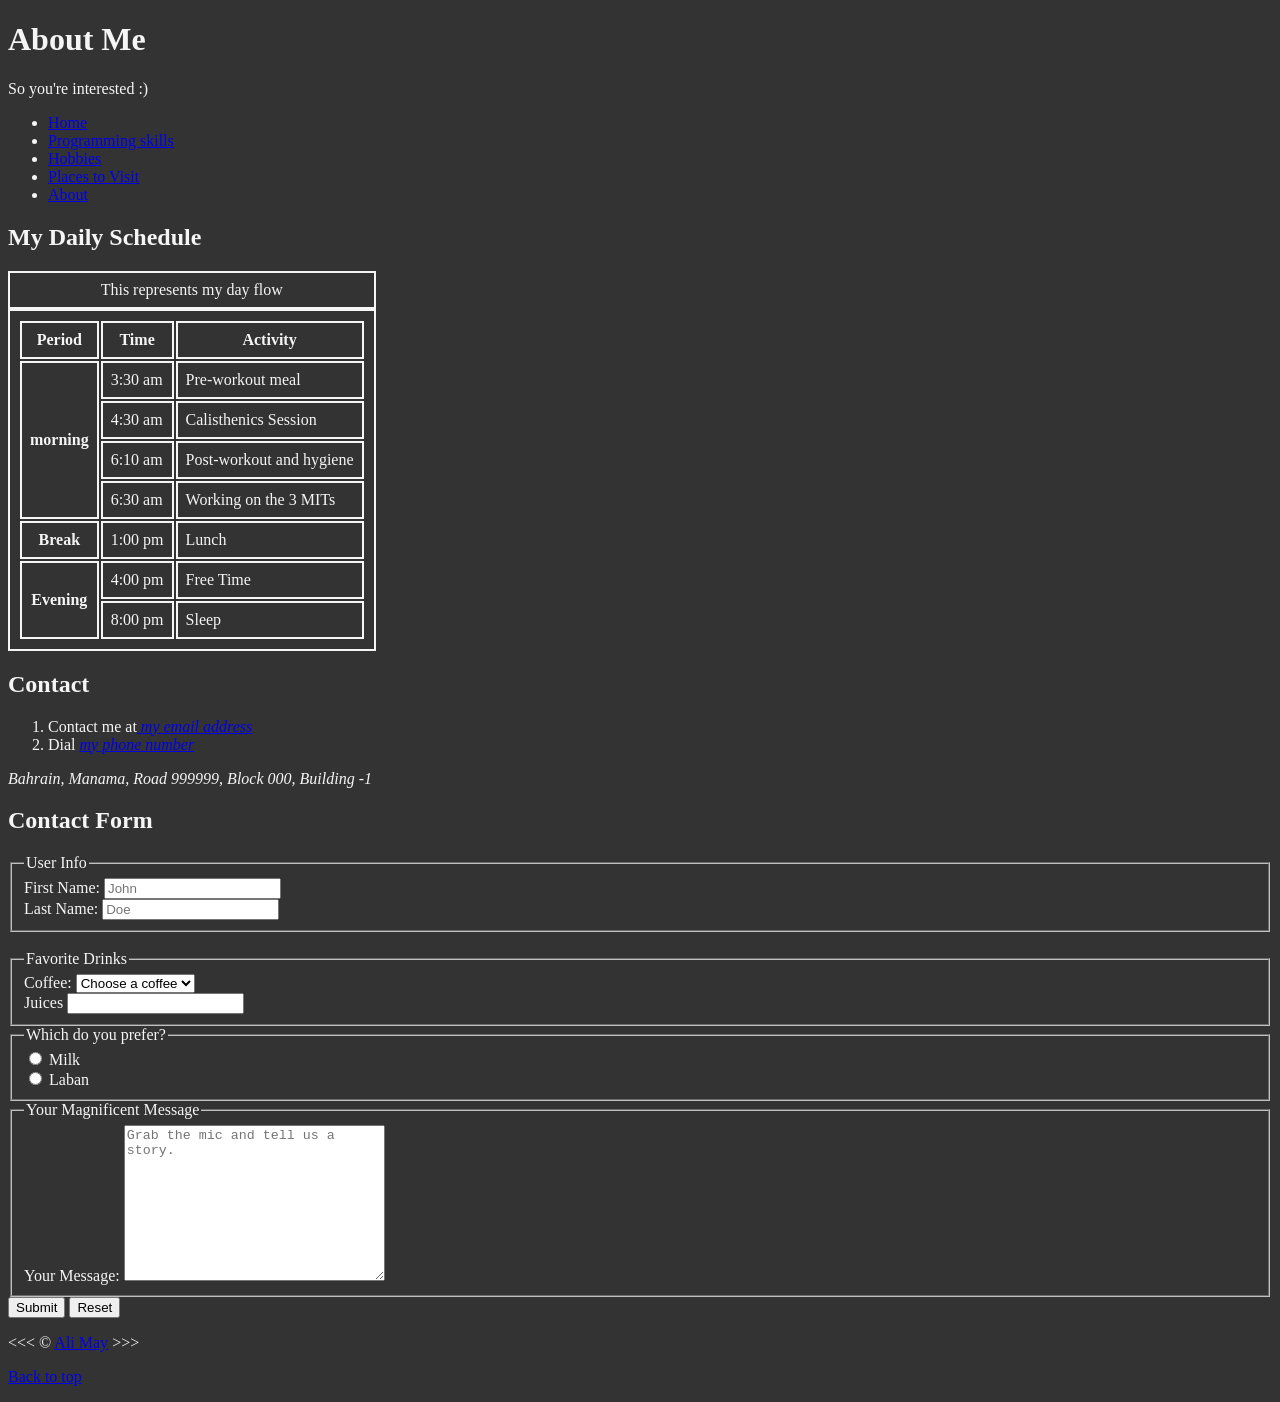
==== about.html @ c32b964c "portfolio project w1-only html" ====
<!doctype html>
<html lang="en">
  <head>
    <meta name="author" content="Ali May" />
    <meta name="description" content="Details about author" />
    <link
      rel="icon"
      href="img/portfolio-logo_980x980.png"
      type="image/x-icon"
    />
    <link rel="stylesheet" href="main.css" type="text/css" />
    <title>Ali May | About Me</title>
  </head>
  <body id="top">
    <header>
      <h1>About Me</h1>
      <p>So you're interested :)</p>

      <nav aria-label="Primary navigation">
        <ul>
          <li><a href="index.html">Home</a></li>
          <li>
            <a href="index.html#programming-skills">Programming skills</a>
          </li>
          <li><a href="index.html#hobbies">Hobbies</a></li>
          <li><a href="index.html#places-to-visit">Places to Visit</a></li>
          <li><a href="#">About</a></li>
        </ul>
      </nav>
    </header>

    <main>
      <section>
        <h2>My Daily Schedule</h2>
        <table>
          <caption>
            This represents my day flow
          </caption>
          <thead>
            <tr>
              <th scope="col">Period</th>
              <th scope="col">Time</th>
              <th scope="col">Activity</th>
            </tr>
          </thead>
          <tbody>
            <tr>
              <th scope="row" rowspan="4">morning</th>
              <td>
                <time datetime="03:30">3:30 am</time>
              </td>
              <td>Pre-workout meal</td>
            </tr>
            <tr>
              <td>
                <time datetime="04:30">4:30 am</time>
              </td>
              <td>Calisthenics Session</td>
            </tr>
            <tr>
              <td>
                <time datetime="06:10">6:10 am</time>
              </td>
              <td>Post-workout and hygiene</td>
            </tr>
            <tr>
              <td>
                <time datetime="06:30">6:30 am</time>
              </td>
              <td>Working on the 3 MITs</td>
            </tr>

            <tr>
              <th scope="row">Break</th>
              <td>
                <time datetime="13:00">1:00 pm</time>
              </td>
              <td>Lunch</td>
            </tr>
            <tr>
              <th scope="row" rowspan="2">Evening</th>
              <td>
                <time datetime="16:00">4:00 pm</time>
              </td>
              <td>Free Time</td>
            </tr>
            <tr>
              <td>
                <time datetime="20:00">8:00 pm</time>
              </td>
              <td>Sleep</td>
            </tr>
        </table>
      </section>

      <section>
        <h2>Contact</h2>
        <ol>
          <li>
            Contact me at<a href="mailto:random@email.com">
              <em>my email address</em></a
            >
          </li>
          <li>
            Dial <a href="tel:+1234567890"> <em>my phone number</em></a>
          </li>
        </ol>
        <address>Bahrain, Manama, Road 999999, Block 000, Building -1</address>
      </section>

      <section>
        <h2>Contact Form</h2>
        <form action="" method="get">
          <fieldset>
            <legend>User Info</legend>
            <div>
              <label for="firstName">First Name:</label>
              <input
                type="text"
                id="firstName"
                name="firstName"
                placeholder="John"
                required
              />
            </div>
            <div>
              <label for="lastName">Last Name:</label>
              <input
                type="text"
                id="lastName"
                name="lastName"
                placeholder="Doe"
                required
              />
            </div>
            <!-- <div>
              <label for="password">Password:</label>
              <input
                type="password"
                id="password"
                name="password"
                placeholder="Your little Secret"
              />
            </div> -->
          </fieldset>
          <br />
          <fieldset>
            <legend>Favorite Drinks</legend>
            <div>
              <label for="coffee">Coffee:</label>
              <select name="coffee" id="coffee" required>
                <option value="" disabled selected>Choose a coffee</option>
                <optgroup label="Black Coffee">
                  <option value="americano">Americano</option>
                  <option value="espresso">Espresso</option>
                </optgroup>
                <optgroup label="Coffee With Milk">
                  <option value="latte">Latte</option>
                  <option value="cappuccino">Cappuccino</option>
                </optgroup>
                <option value="other">Other</option>
              </select>
            </div>
            <div>
              <label for="juices">Juices</label>
              <input type="text" id="juices" name="juices" list="juices-list" />
              <datalist id="juices-list">
                <option value="melon"></option>
                <option value="orange"></option>
                <option value="strawberry"></option>
              </datalist>
            </div>
          </fieldset>
          <fieldset>
            <legend>Which do you prefer?</legend>
            <div>
              <input type="radio" id="milk" name="dietary" value="milk" />
              <label for="milk">Milk</label>
            </div>
            <div>
              <input type="radio" id="laban" name="dietary" value="laban" />
              <label for="laban">Laban</label>
            </div>
          </fieldset>
          <fieldset>
            <legend>Your Magnificent Message</legend>
            <label for="message">Your Message:</label>
            <textarea
              name="message"
              id="message"
              cols="30"
              rows="10"
              placeholder="Grab the mic and tell us a story."
            ></textarea>
          </fieldset>
          <div>
            <button type="submit">Submit</button>
            <button type="reset">Reset</button>
          </div>
        </form>
      </section>
    </main>

    <footer>
      <p>&lt;&lt;&lt; &copy; <a href="about.html">Ali May</a> &gt;&gt;&gt;</p>
      <p>
        <a href="#top">Back to top</a>
      </p>
    </footer>
  </body>
</html>
---- main.css ----
html {
    background-color: #333;
    color: whitesmoke;
}

table, th, tr, td, caption {
 border-color: whitesmoke;
 border-style: solid;
 border-width: 2px;
 padding: 0.5rem;
}
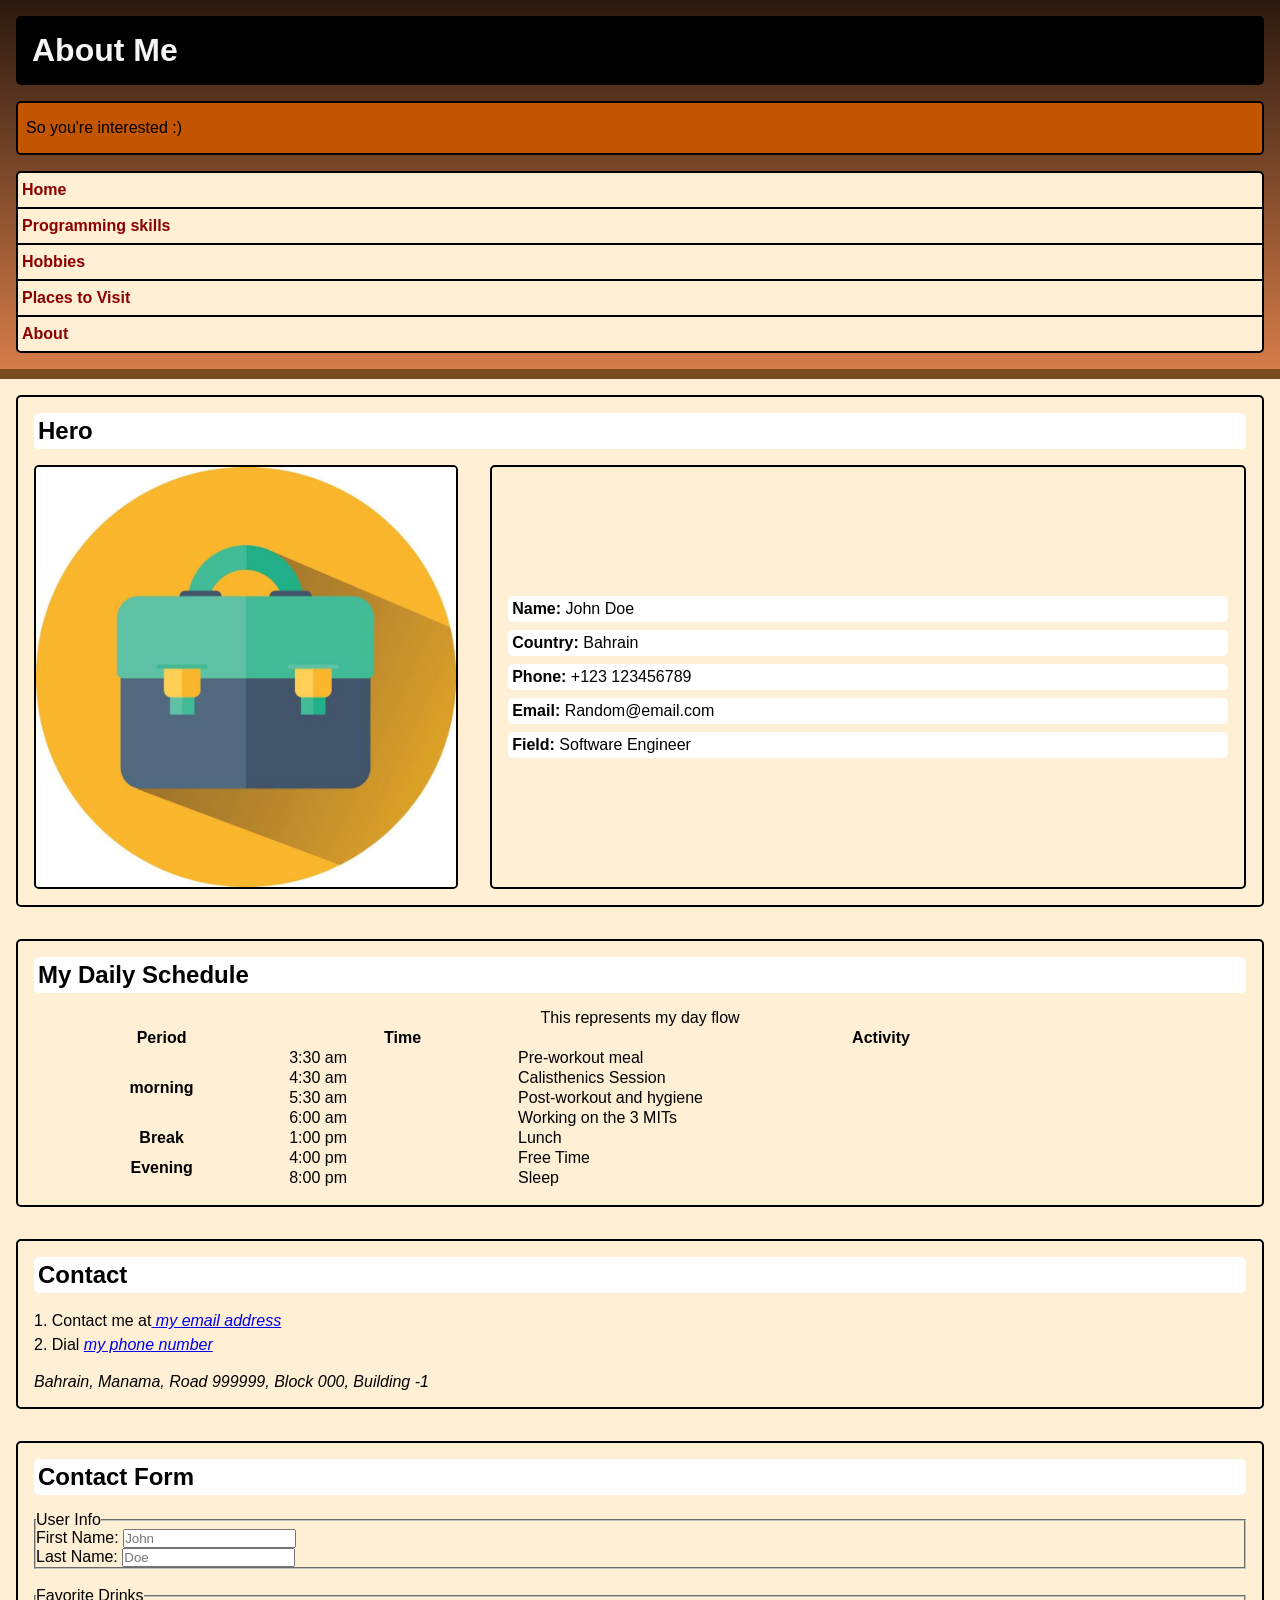
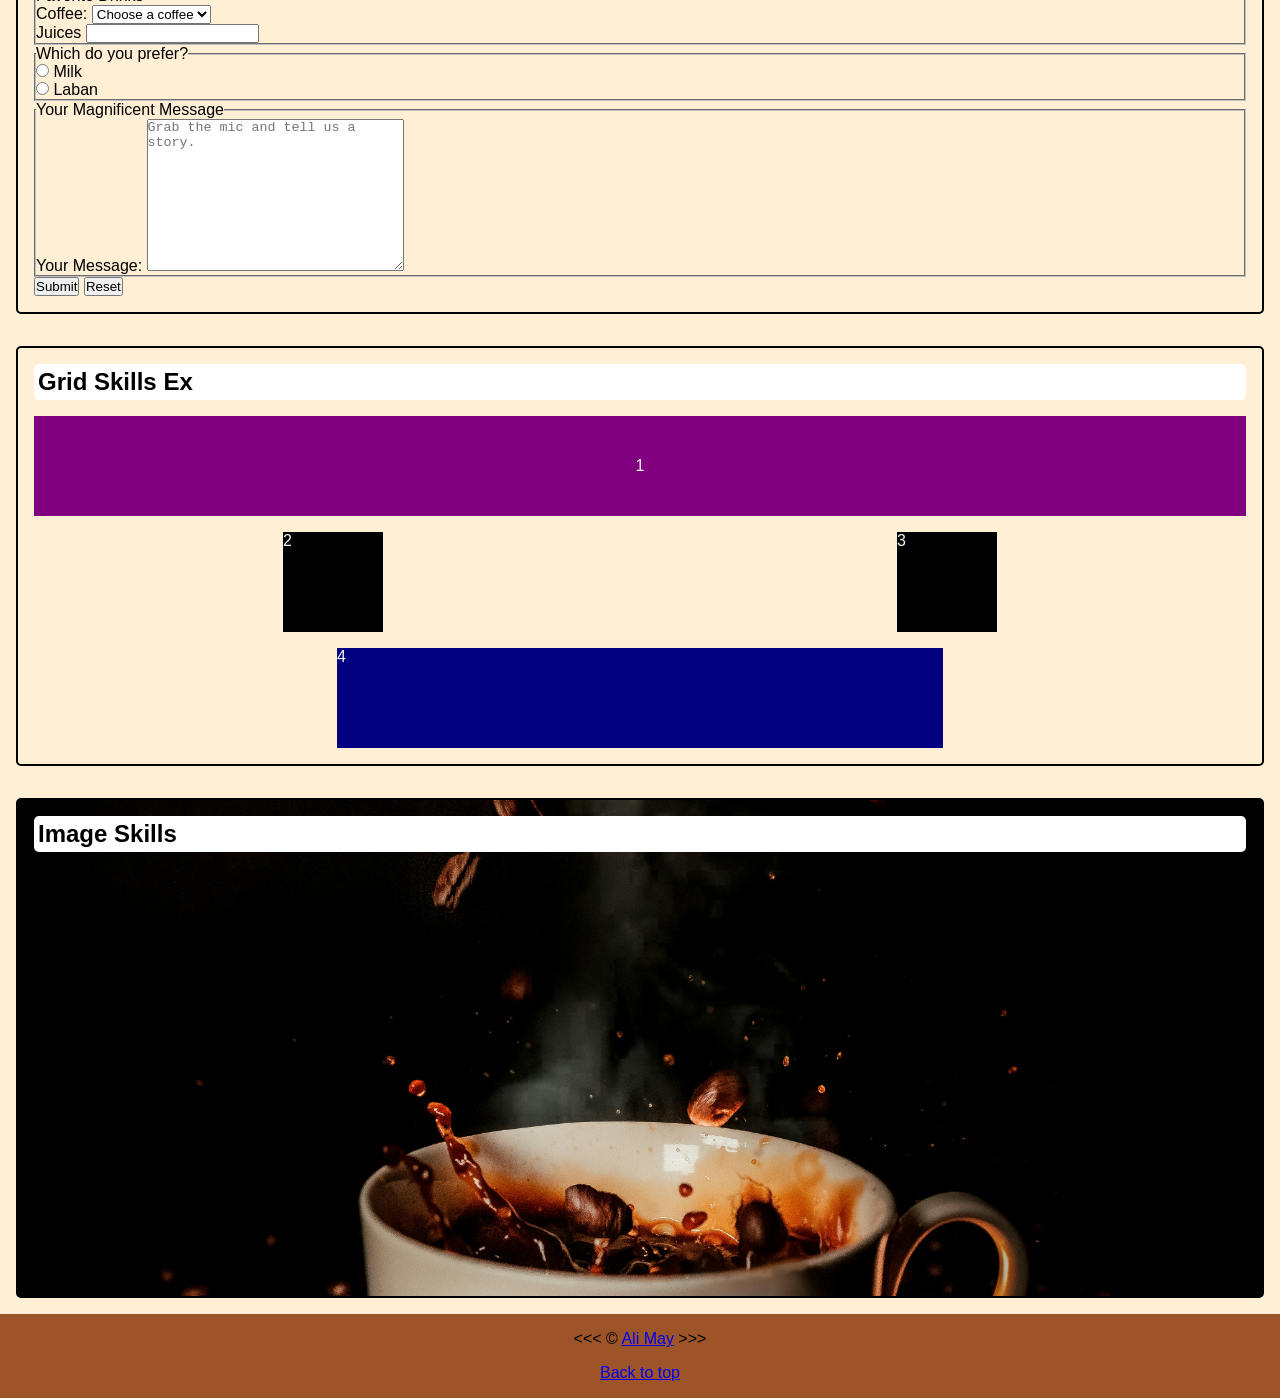
==== commit cc990dea: "added hero section, image section, some background styles" ====
--- a/about.html
+++ b/about.html
@@ -31,6 +31,24 @@
 
     <main>
       <section>
+        <h2>Hero</h2>
+        <div class="hero">
+          <img
+            src="img/portfolio-logo_980x980.png"
+            alt="Portfolio Image"
+            widht="980"
+            height="980"
+          />
+          <div class="personal-details">
+            <p><span class="bold">Name:</span> John Doe</p>
+            <p><span class="bold">Country:</span> Bahrain</p>
+            <p><span class="bold">Phone:</span> +123 123456789</p>
+            <p><span class="bold">Email:</span> Random@email.com</p>
+            <p><span class="bold">Field:</span> Software Engineer</p>
+          </div>
+        </div>
+      </section>
+      <section>
         <h2>My Daily Schedule</h2>
         <table>
           <caption>
@@ -59,13 +77,13 @@
             </tr>
             <tr>
               <td>
-                <time datetime="06:10">6:10 am</time>
+                <time datetime="05:30">5:30 am</time>
               </td>
               <td>Post-workout and hygiene</td>
             </tr>
             <tr>
               <td>
-                <time datetime="06:30">6:30 am</time>
+                <time datetime="06:00">6:00 am</time>
               </td>
               <td>Working on the 3 MITs</td>
             </tr>
@@ -90,6 +108,7 @@
               </td>
               <td>Sleep</td>
             </tr>
+          </tbody>
         </table>
       </section>
 
@@ -199,6 +218,19 @@
           </div>
         </form>
       </section>
+
+      <section class="grid-section">
+        <h2>Grid Skills Ex</h2>
+        <div class="grid-container">
+          <div class="grid-el">1</div>
+          <div class="grid-el">2</div>
+          <div class="grid-el">3</div>
+          <div class="grid-el">4</div>
+        </div>
+      </section>
+      <section class="image-section">
+        <h2>Image Skills</h2>
+      </section>
     </main>
 
     <footer>
--- a/main.css
+++ b/main.css
@@ -1,12 +1,227 @@
+* {
+    margin: 0;
+    padding: 0;
+    box-sizing: border-box;
+}
 
 html {
-    background-color: #333;
+    font-family: Arial, Helvetica, sans-serif;
+}
+
+body {
+    background-color: papayawhip;
+   
+}
+
+header {
+    background-color: rgb(214, 125, 73);
+    background-image: linear-gradient(to bottom, rgba(0, 0, 0, 0.8), rgb(214, 125, 73));
+    /* background-repeat: no-repeat;
+    /* background-size: cover; */
+    /* background-position: top;
+    background-size: cover; */ 
+    border-bottom: rgb(122, 75, 31) solid 10px;
+    padding: 1rem;
+
+    display: flex;
+    flex-direction: column;
+    justify-content: space-evenly;
+    gap: 1rem;
+}
+
+header > h1 {
+    background-color: #000;
     color: whitesmoke;
-}
-
-table, th, tr, td, caption {
- border-color: whitesmoke;
- border-style: solid;
- border-width: 2px;
- padding: 0.5rem;
+    border-radius: 5px;
+    padding: 1rem;
+}
+
+header p {
+     border: 2px solid black;
+     border-radius: 5px;
+     padding: 1rem 0.5rem;
+     background: rgb(195, 85, 0);
+}   
+
+header nav {
+    border: 2px solid black;
+    border-radius: 5px;
+    background-color: papayawhip;
+}
+
+header nav ul {
+    list-style: none;
+    display: flex;
+    flex-direction: column;
+}
+
+nav a {
+    display: block;
+    text-decoration: none;
+    font-weight: bold;
+    color: darkred;
+    padding: 0.5rem 0.25rem;
+    border-bottom: 2px solid black;
+}
+
+nav ul li:first-child a {
+    border-radius: 5px 5px 0 0;
+}
+
+nav ul li:last-child a {
+    border-radius: 0 0 5px 5px;
+    border: none;
+}
+
+nav a:visited {
+    color: purple;
+}
+
+nav a:hover, nav a:focus {
+    opacity: 0.7;
+    background: black;
+    color: whitesmoke;
+}
+
+nav a:active {
+    color: black;
+}
+
+
+main {
+    padding: 1rem;
+    display: flex;
+    flex-direction: column;
+    gap: 2rem;
+}
+
+main section {
+
+    
+    border: 2px solid black;
+    border-radius: 5px;
+    padding: 1rem;
+    display: flex;
+    flex-direction: column;
+    gap: 1rem;
+}
+
+.hero {
+    display: flex;
+    flex-direction: row;
+    gap: 2rem;
+}
+
+.hero img {
+    width: 35%;
+    height: auto;
+    border-radius: 5px;
+    border: 2px solid black;
+}
+
+.personal-details {
+    display: flex;
+    flex-direction: column;
+    gap: 0.5rem;
+    justify-content: center;
+    border: 2px solid black;
+    border-radius: 5px;
+    padding: 1rem; 
+    width: 100%;
+}
+
+.personal-details p {
+    background-color: white;
+    padding: 0.25rem;
+    border-radius: 5px;
+}
+
+.bold {
+    font-weight: bold;
+}
+
+
+main h2 {
+    /* border-bottom: 2px solid black; */
+    background-color: white;
+    padding: 0.25rem;
+    border-radius: 5px;
+}
+
+main section ol,  main section ul, main section dl{
+    line-height: 1.5;
+    list-style-position: inside;
+}
+
+
+main section aside details {
+    display: flex;
+    flex-direction: column;
+    gap: 1rem;
+}
+
+main section dt {
+    font-weight: bold;
+}
+
+main section dd {
+    text-indent: 1em;
+}
+
+footer {
+    background-color: rgb(156, 84, 40);
+    display: flex;
+    flex-direction: column;
+    gap: 1rem;
+
+    justify-content: center;
+    align-items: center;
+    padding: 1rem;
+    
+}
+
+.grid-container {
+    display: grid;
+    grid-template-columns: repeat(2, minmax(100px, 1fr));
+    grid-template-rows: repeat(auto-fill, minmax(100px, 1fr));
+    gap: 1rem;
+
+    justify-items: center;
+    align-items: start;
+
+}
+
+.grid-el {
+    min-width: 100px;
+    min-height: 100px;
+    background-color: #000;
+    color: whitesmoke;
+}
+
+.grid-el:first-child {
+    grid-column: 1/3;
+    background: purple;
+    display: grid;
+    place-content: center;
+    width: 100%;
+}
+
+.grid-el:last-child {
+    grid-column: 1/3;
+    grid-row: 3/5;
+    background-color: navy;
+    width: 50%;
+    height: 75%;
+}
+
+.grid-el:nth-child(2) {
+    height: 100px;
+    width: 100px;
+}
+
+.image-section {
+    background-image: url('img/ante-samarzija-lsmu0rUhUOk-unsplash.jpg'), linear-gradient(black, blue, orange);
+    background-size: cover;
+    background-position: center;
+    min-height: 500px;
 }
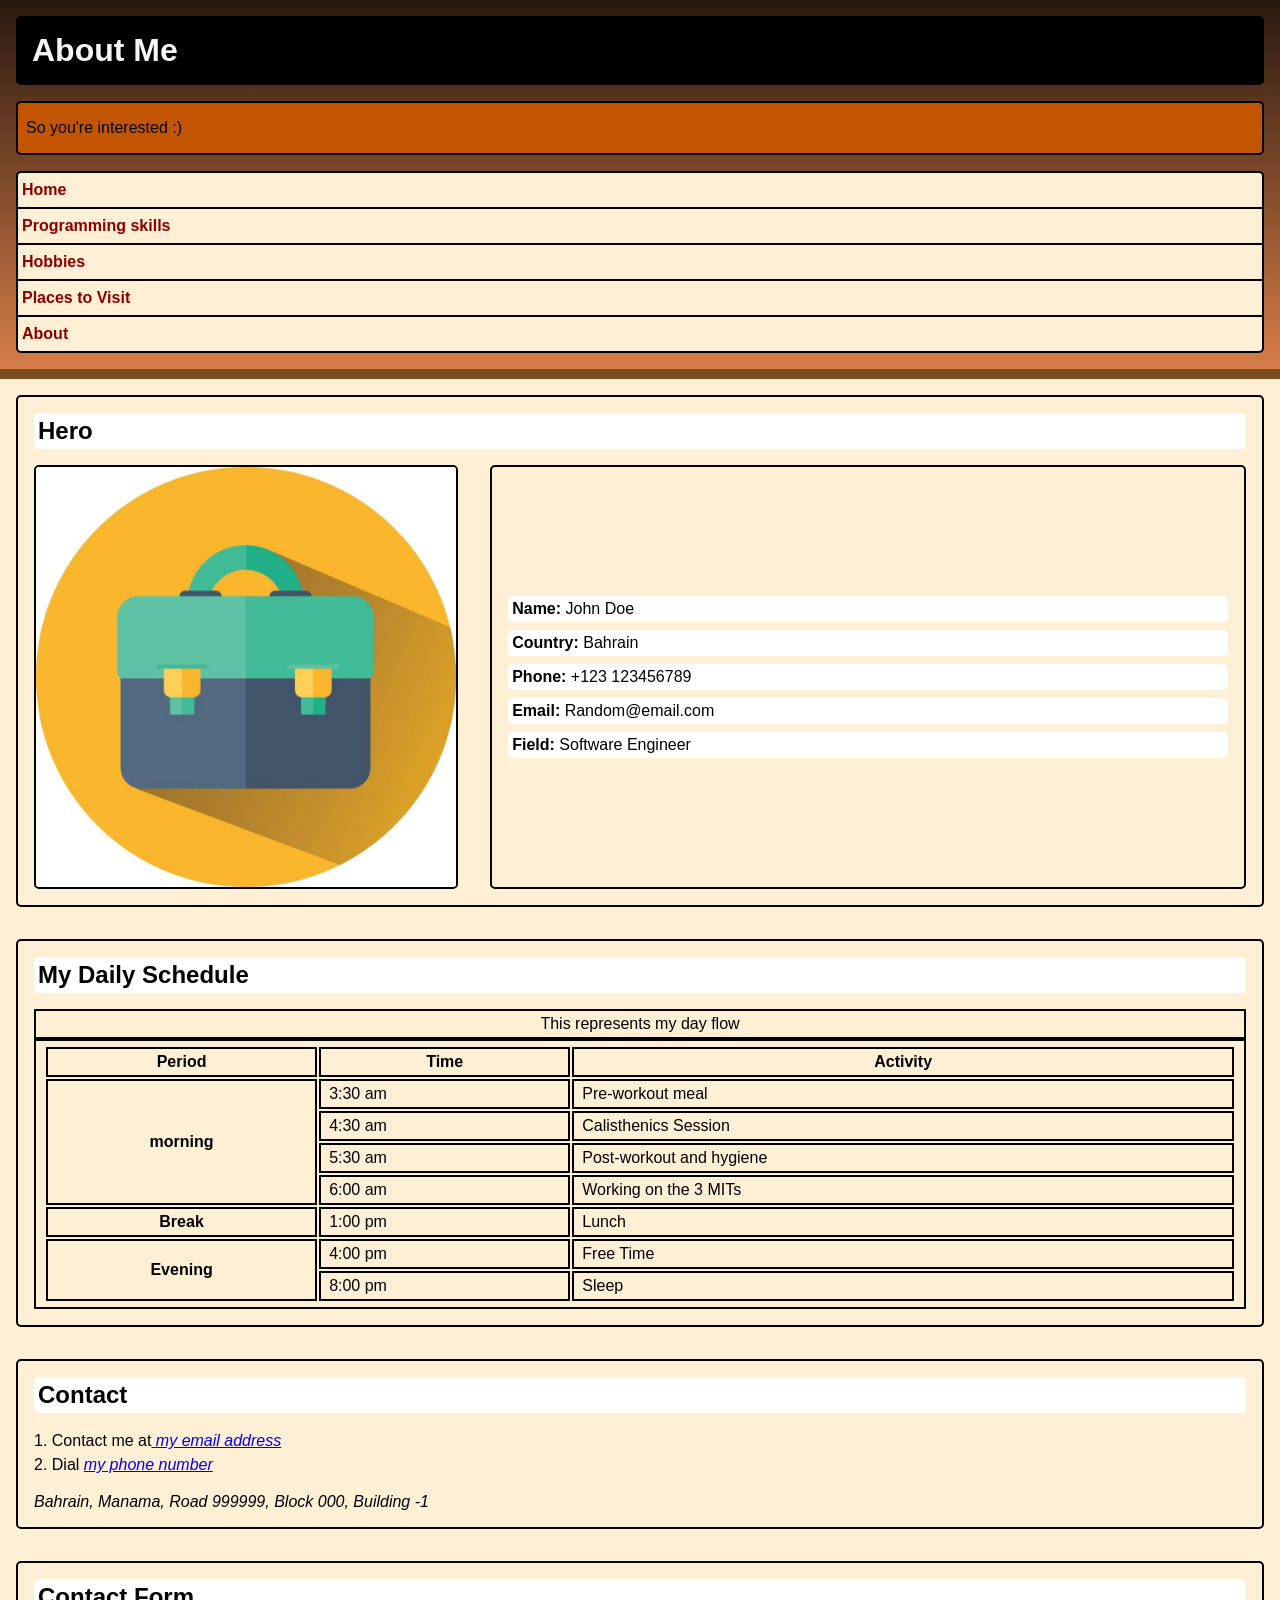
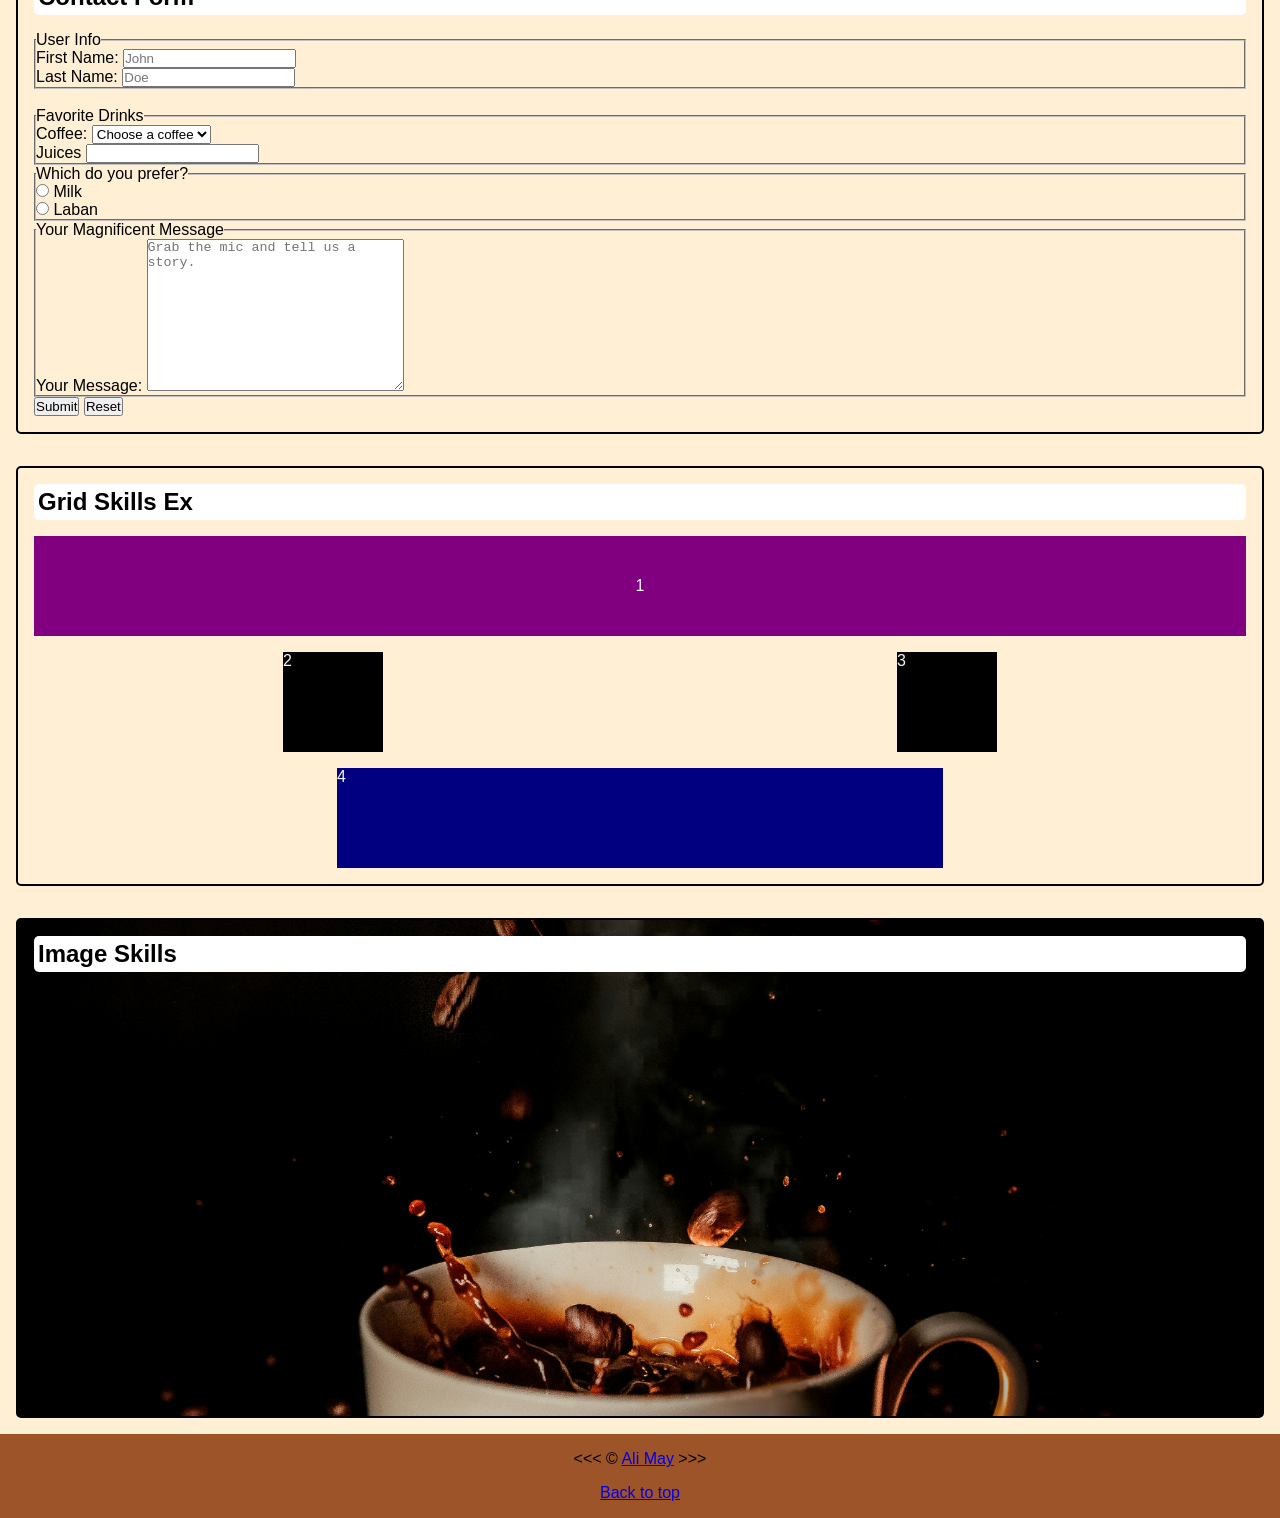
==== commit 81102e4e: "added meta for vp, and media queries styles" ====
--- a/about.html
+++ b/about.html
@@ -3,6 +3,8 @@
   <head>
     <meta name="author" content="Ali May" />
     <meta name="description" content="Details about author" />
+    <meta name="viewport" content="width=device-width, initial-scale=1.0">
+
     <link
       rel="icon"
       href="img/portfolio-logo_980x980.png"
@@ -36,7 +38,7 @@
           <img
             src="img/portfolio-logo_980x980.png"
             alt="Portfolio Image"
-            widht="980"
+            width="980"
             height="980"
           />
           <div class="personal-details">
--- a/main.css
+++ b/main.css
@@ -1,227 +1,261 @@
 * {
-    margin: 0;
-    padding: 0;
-    box-sizing: border-box;
+  margin: 0;
+  padding: 0;
+  box-sizing: border-box;
 }
 
 html {
-    font-family: Arial, Helvetica, sans-serif;
+  font-family: Arial, Helvetica, sans-serif;
 }
 
 body {
-    background-color: papayawhip;
-   
+  background-color: papayawhip;
+  display: flex;
+  flex-direction: column;
+  min-height: 100vh;
+  /* width: 100%; */
 }
 
 header {
-    background-color: rgb(214, 125, 73);
-    background-image: linear-gradient(to bottom, rgba(0, 0, 0, 0.8), rgb(214, 125, 73));
-    /* background-repeat: no-repeat;
+  background-color: rgb(214, 125, 73);
+  background-image: linear-gradient(
+    to bottom,
+    rgba(0, 0, 0, 0.8),
+    rgb(214, 125, 73)
+  );
+  /* background-repeat: no-repeat;
     /* background-size: cover; */
-    /* background-position: top;
-    background-size: cover; */ 
-    border-bottom: rgb(122, 75, 31) solid 10px;
-    padding: 1rem;
-
-    display: flex;
-    flex-direction: column;
-    justify-content: space-evenly;
-    gap: 1rem;
+  /* background-position: top;
+    background-size: cover; */
+  border-bottom: rgb(122, 75, 31) solid 10px;
+  padding: 1rem;
+
+  display: flex;
+  flex-direction: column;
+  justify-content: space-evenly;
+  gap: 1rem;
 }
 
 header > h1 {
-    background-color: #000;
-    color: whitesmoke;
-    border-radius: 5px;
-    padding: 1rem;
+  background-color: #000;
+  color: whitesmoke;
+  border-radius: 5px;
+  padding: 1rem;
 }
 
 header p {
-     border: 2px solid black;
-     border-radius: 5px;
-     padding: 1rem 0.5rem;
-     background: rgb(195, 85, 0);
-}   
+  border: 2px solid black;
+  border-radius: 5px;
+  padding: 1rem 0.5rem;
+  background: rgb(195, 85, 0);
+}
 
 header nav {
-    border: 2px solid black;
-    border-radius: 5px;
-    background-color: papayawhip;
+  border: 2px solid black;
+  border-radius: 5px;
+  background-color: papayawhip;
 }
 
 header nav ul {
-    list-style: none;
-    display: flex;
-    flex-direction: column;
+  list-style: none;
+  display: flex;
+  flex-direction: column;
 }
 
 nav a {
-    display: block;
-    text-decoration: none;
-    font-weight: bold;
-    color: darkred;
-    padding: 0.5rem 0.25rem;
-    border-bottom: 2px solid black;
+  display: block;
+  text-decoration: none;
+  font-weight: bold;
+  color: darkred;
+  padding: 0.5rem 0.25rem;
+  border-bottom: 2px solid black;
 }
 
 nav ul li:first-child a {
-    border-radius: 5px 5px 0 0;
+  border-radius: 5px 5px 0 0;
 }
 
 nav ul li:last-child a {
-    border-radius: 0 0 5px 5px;
-    border: none;
+  border-radius: 0 0 5px 5px;
+  border: none;
 }
 
 nav a:visited {
-    color: purple;
-}
-
-nav a:hover, nav a:focus {
-    opacity: 0.7;
-    background: black;
-    color: whitesmoke;
+  color: purple;
+}
+
+nav a:hover,
+nav a:focus {
+  opacity: 0.7;
+  background: black;
+  color: whitesmoke;
 }
 
 nav a:active {
-    color: black;
-}
-
+  color: black;
+}
 
 main {
-    padding: 1rem;
-    display: flex;
-    flex-direction: column;
-    gap: 2rem;
+  padding: 1rem;
+  display: flex;
+  flex-direction: column;
+  gap: 2rem;
+  flex-grow: 1;
 }
 
 main section {
-
-    
-    border: 2px solid black;
-    border-radius: 5px;
-    padding: 1rem;
-    display: flex;
-    flex-direction: column;
-    gap: 1rem;
+  border: 2px solid black;
+  border-radius: 5px;
+  padding: 1rem;
+  display: flex;
+  flex-direction: column;
+  gap: 1rem;
 }
 
 .hero {
-    display: flex;
-    flex-direction: row;
-    gap: 2rem;
+  display: flex;
+  flex-direction: row;
+  gap: 2rem;
+  /* height: 1000px; */
 }
 
 .hero img {
-    width: 35%;
-    height: auto;
-    border-radius: 5px;
-    border: 2px solid black;
+  width: 35%;
+  height: auto;
+  aspect-ratio: 1/1;
+  border-radius: 5px;
+  border: 2px solid black;
 }
 
 .personal-details {
-    display: flex;
-    flex-direction: column;
-    gap: 0.5rem;
-    justify-content: center;
-    border: 2px solid black;
-    border-radius: 5px;
-    padding: 1rem; 
-    width: 100%;
+  display: flex;
+  flex-direction: column;
+  gap: 0.5rem;
+  justify-content: center;
+  border: 2px solid black;
+  border-radius: 5px;
+  padding: 1rem;
+  width: 100%;
 }
 
 .personal-details p {
-    background-color: white;
-    padding: 0.25rem;
-    border-radius: 5px;
+  background-color: white;
+  padding: 0.25rem;
+  border-radius: 5px;
 }
 
 .bold {
-    font-weight: bold;
-}
-
+  font-weight: bold;
+}
 
 main h2 {
-    /* border-bottom: 2px solid black; */
-    background-color: white;
-    padding: 0.25rem;
-    border-radius: 5px;
-}
-
-main section ol,  main section ul, main section dl{
-    line-height: 1.5;
-    list-style-position: inside;
-}
-
+  /* border-bottom: 2px solid black; */
+  background-color: white;
+  padding: 0.25rem;
+  border-radius: 5px;
+}
+
+main section ol,
+main section ul,
+main section dl {
+  line-height: 1.5;
+  list-style-position: inside;
+}
 
 main section aside details {
-    display: flex;
-    flex-direction: column;
-    gap: 1rem;
+  display: flex;
+  flex-direction: column;
+  gap: 1rem;
 }
 
 main section dt {
-    font-weight: bold;
+  font-weight: bold;
 }
 
 main section dd {
-    text-indent: 1em;
+  text-indent: 1em;
 }
 
 footer {
-    background-color: rgb(156, 84, 40);
-    display: flex;
-    flex-direction: column;
-    gap: 1rem;
-
-    justify-content: center;
-    align-items: center;
-    padding: 1rem;
-    
+  /* min-height: 10000px; */
+  background-color: rgb(156, 84, 40);
+  display: flex;
+  flex-direction: column;
+  gap: 1rem;
+
+  justify-content: center;
+  align-items: center;
+  padding: 1rem;
 }
 
 .grid-container {
-    display: grid;
-    grid-template-columns: repeat(2, minmax(100px, 1fr));
-    grid-template-rows: repeat(auto-fill, minmax(100px, 1fr));
-    gap: 1rem;
-
-    justify-items: center;
-    align-items: start;
-
+  display: grid;
+  grid-template-columns: repeat(2, minmax(100px, 1fr));
+  grid-template-rows: repeat(auto-fill, minmax(100px, 1fr));
+  gap: 1rem;
+
+  justify-items: center;
+  align-items: start;
 }
 
 .grid-el {
-    min-width: 100px;
-    min-height: 100px;
-    background-color: #000;
-    color: whitesmoke;
+  min-width: 100px;
+  min-height: 100px;
+  background-color: #000;
+  color: whitesmoke;
 }
 
 .grid-el:first-child {
-    grid-column: 1/3;
-    background: purple;
-    display: grid;
-    place-content: center;
-    width: 100%;
+  grid-column: 1/3;
+  background: purple;
+  display: grid;
+  place-content: center;
+  width: 100%;
 }
 
 .grid-el:last-child {
-    grid-column: 1/3;
-    grid-row: 3/5;
-    background-color: navy;
-    width: 50%;
-    height: 75%;
+  grid-column: 1/3;
+  grid-row: 3/5;
+  background-color: navy;
+  width: 50%;
+  height: 75%;
 }
 
 .grid-el:nth-child(2) {
-    height: 100px;
-    width: 100px;
+  height: 100px;
+  width: 100px;
 }
 
 .image-section {
-    background-image: url('img/ante-samarzija-lsmu0rUhUOk-unsplash.jpg'), linear-gradient(black, blue, orange);
-    background-size: cover;
-    background-position: center;
-    min-height: 500px;
-}+  background-image:
+    url("img/ante-samarzija-lsmu0rUhUOk-unsplash.jpg"),
+    linear-gradient(black, blue, orange);
+  background-size: cover;
+  background-position: center;
+  min-height: 500px;
+}
+
+.latteImg {
+  width: 35%;
+  height: auto;
+}
+
+table,
+caption,
+th,
+td {
+  padding: 0.25rem 0.5rem;
+  border: 2px solid black;
+}
+
+@media screen and (min-width: 320px) {
+  html {
+    font-size: 0.75rem;
+  }
+}
+@media screen and (min-width: 635px) {
+  html {
+    font-size: 1rem;
+  }
+ 
+}
